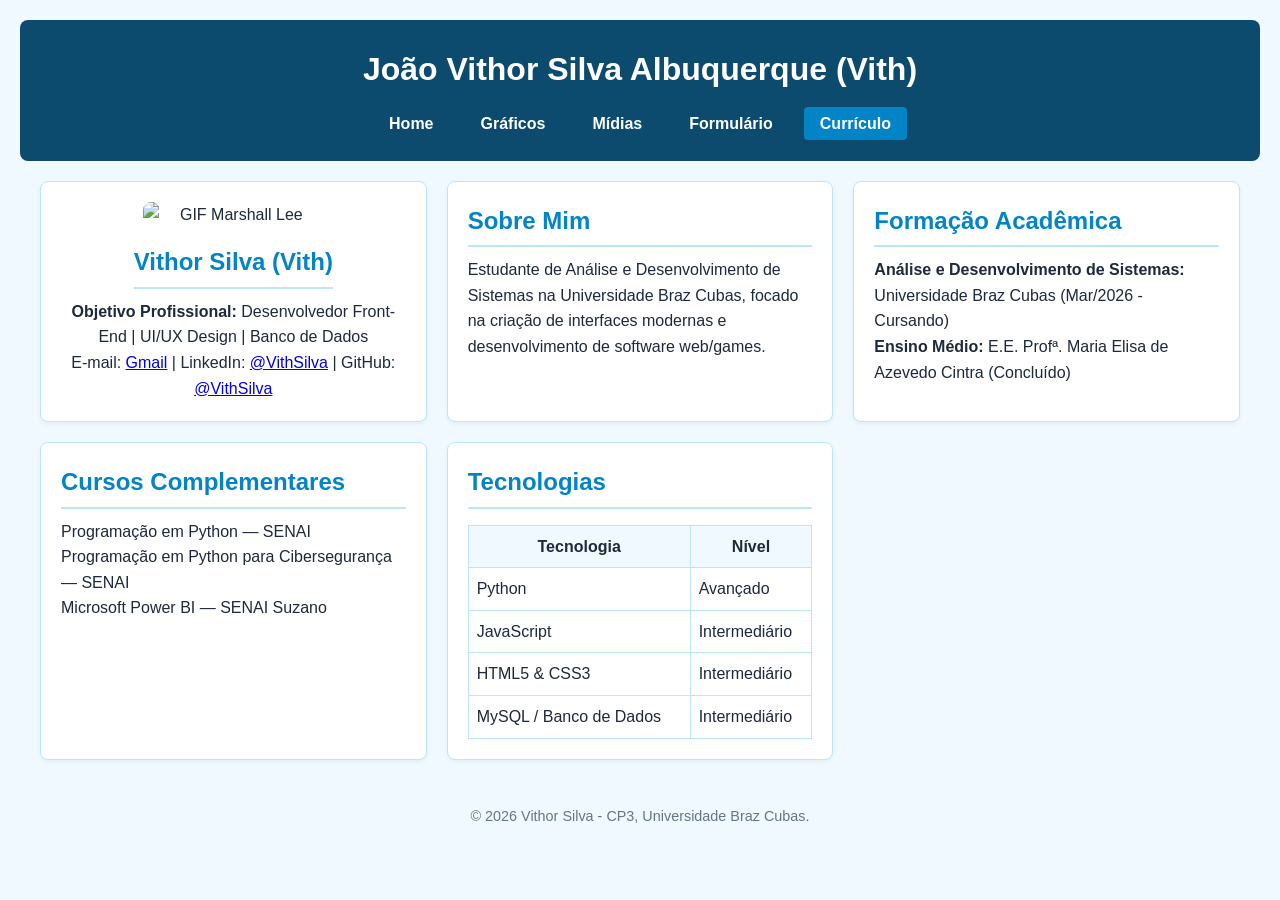
==== curriculo.html @ c140b242 "feat: Adicionado o script JS com LocalStorage para validar o formulario" ====
<!DOCTYPE html>
<html lang="pt-BR">
<head>
    <meta charset="UTF-8">
    <meta name="viewport" content="width=device-width, initial-scale=1.0">
    <title>Currículo - João Vithor</title>
    <link rel="stylesheet" href="css/style.css">
    <script src="js/scripts.js" defer></script>
</head>
<body>
    <header>
        <h1>João Vithor Silva Albuquerque (Vith)</h1>
        <nav>
            <ul>
                <li><a href="index.html">Home</a></li>
                <li><a href="graficos.html">Gráficos</a></li>
                <li><a href="multimidia.html">Mídias</a></li>
                <li><a href="formulario.html">Formulário</a></li>
                <li><a href="curriculo.html">Currículo</a></li>
            </ul>
        </nav>
    </header>

    <main>
        <section>
            <article style="display: flex; flex-direction: column; align-items: center; text-align: center;">
                <img src="https://media1.tenor.com/m/50Cm4JvXIakAAAAd/marshall-lee-fionna-cakd.gif" alt="GIF Marshall Lee" width="180" style="border-radius: 8px; margin-bottom: 1rem;">
                <h2>Vithor Silva (Vith)</h2>
                <p><strong>Objetivo Profissional:</strong> Desenvolvedor Front-End | UI/UX Design | Banco de Dados</p>
                <p>
                    E-mail: <a href="mailto:albuquerquejoaovithor5@gmail.com">Gmail</a> |
                    LinkedIn: <a href="https://www.linkedin.com/in/vith-silva/" target="_blank">@VithSilva</a> |
                    GitHub: <a href="https://github.com/VithSilva" target="_blank">@VithSilva</a>
                </p>
            </article>
        </section>

        <section>
            <article>
                <h2>Sobre Mim</h2>
                <p>Estudante de Análise e Desenvolvimento de Sistemas na Universidade Braz Cubas, focado na criação de interfaces modernas e desenvolvimento de software web/games.</p>
            </article>
        </section>

        <section>
            <article>
                <h2>Formação Acadêmica</h2>
                <ul>
                    <p><strong>Análise e Desenvolvimento de Sistemas:</strong> Universidade Braz Cubas (Mar/2026 - Cursando)</p>
                    <p><strong>Ensino Médio:</strong> E.E. Profª. Maria Elisa de Azevedo Cintra (Concluído)</p>
                </ul>
            </article>
        </section>

        <section>
            <article>
                <h2>Cursos Complementares</h2>
                <ul>
                    <p>Programação em Python — SENAI</p>
                    <p>Programação em Python para Cibersegurança — SENAI</p>
                    <p>Microsoft Power BI — SENAI Suzano</p>
                </ul>
            </article>
        </section>

        <section>
            <article>
                <h2>Tecnologias</h2>
                <table border="1" style="width: 100%; border-collapse: collapse; margin-top: 1rem; border-color: var(--border-color);">
                    <thead>
                        <tr style="background-color: var(--bg-color);">
                            <th style="padding: 8px;">Tecnologia</th>
                            <th style="padding: 8px;">Nível</th>
                        </tr>
                    </thead>
                    <tbody>
                        <tr><td style="padding: 8px;">Python</td><td style="padding: 8px;">Avançado</td></tr>
                        <tr><td style="padding: 8px;">JavaScript</td><td style="padding: 8px;">Intermediário</td></tr>
                        <tr><td style="padding: 8px;">HTML5 & CSS3</td><td style="padding: 8px;">Intermediário</td></tr>
                        <tr><td style="padding: 8px;">MySQL / Banco de Dados</td><td style="padding: 8px;">Intermediário</td></tr>
                    </tbody>
                </table>
            </article>
        </section>
    </main>

    <footer>
        <p>&copy; 2026 Vithor Silva - CP3, Universidade Braz Cubas.</p>
    </footer>
</body>
</html>
---- css/style.css ----
:root {
  --primary-color: #0284c7;
  --primary-dark: #0c4a6e;
  --accent-color: #38bdf8;
  --bg-color: #f0f9ff;
  --card-bg: #ffffff;
  --text-color: #1e293b;
  --border-color: #bae6fd;
}

* {
  box-sizing: border-box;
  margin: 0;
  padding: 0;
}

body {
  font-family: 'Segoe UI', Tahoma, Geneva, Verdana, sans-serif;
  background-color: var(--bg-color);
  color: var(--text-color);
  line-height: 1.6;
  padding: 20px;
}

header {
  background-color: var(--primary-dark);
  color: white;
  padding: 1.5rem;
  border-radius: 8px;
  margin-bottom: 20px;
  text-align: center;
}

header h1 {
  margin-bottom: 1rem;
}

nav ul {
  list-style: none;
  display: flex;
  justify-content: center;
  gap: 15px;
  flex-wrap: wrap;
}

nav a {
  color: white;
  text-decoration: none;
  font-weight: bold;
  padding: 8px 16px;
  border-radius: 4px;
  transition: background-color 0.2s;
}

nav a:hover, nav a.active {
  background-color: var(--primary-color);
}

main {
  display: grid;
  grid-template-columns: repeat(auto-fit, minmax(300px, 1fr));
  gap: 20px;
  max-width: 1200px;
  margin: 0 auto;
}

section {
  background-color: var(--card-bg);
  border: 1px solid var(--border-color);
  border-radius: 8px;
  padding: 20px;
  box-shadow: 0 2px 4px rgba(0,0,0,0.05);
}

h2 {
  color: var(--primary-color);
  margin-bottom: 10px;
  border-bottom: 2px solid var(--border-color);
  padding-bottom: 5px;
}

footer {
  text-align: center;
  margin-top: 30px;
  padding: 15px;
  color: #64748b;
  font-size: 0.9rem;
}

.feedback-box {
  padding: 12px;
  border-radius: 6px;
  margin-bottom: 15px;
  display: none;
  font-weight: bold;
}

.feedback-box.sucesso {
  background-color: #d1fae5;
  color: #065f46;
  border: 1px solid #a7f3d0;
  display: block;
}

.feedback-box.erro {
  background-color: #fee2e2;
  color: #991b1b;
  border: 1px solid #fca5a5;
  display: block;
}

.campo-erro {
  border-color: #ef4444 !important;
  background-color: #fef2f2;
}

.msg-erro-campo {
  color: #dc2626;
  font-size: 0.85rem;
  margin-top: -0.5rem;
  margin-bottom: 0.5rem;
}
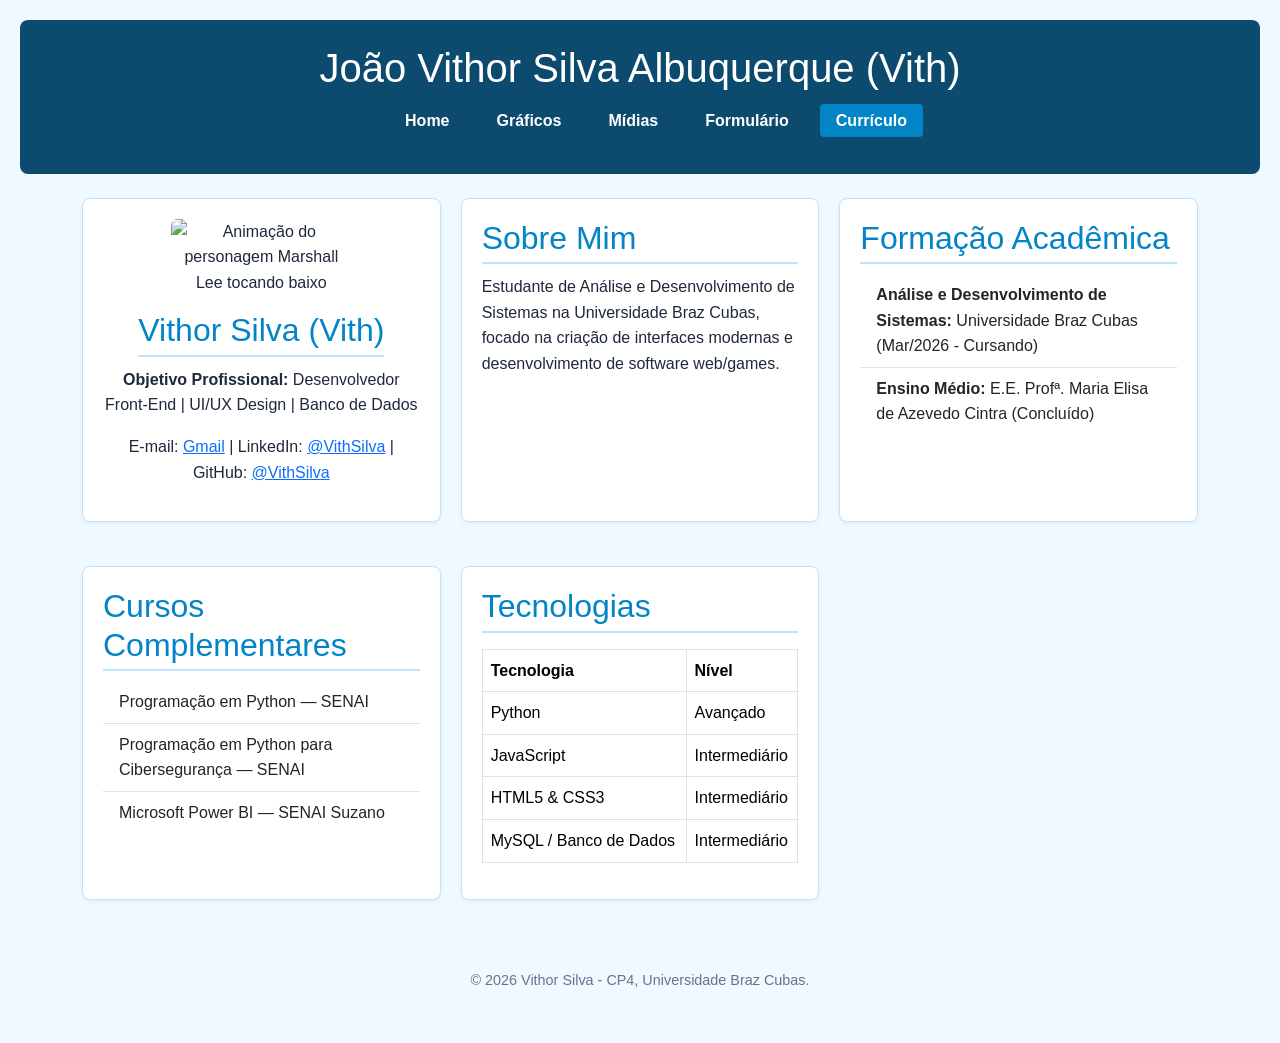
==== commit 9108a07a: "feat: Versao final da CP4 com Bootstrap e regras de Acessibilidade." ====
--- a/curriculo.html
+++ b/curriculo.html
@@ -4,13 +4,15 @@
     <meta charset="UTF-8">
     <meta name="viewport" content="width=device-width, initial-scale=1.0">
     <title>Currículo - João Vithor</title>
+    <link href="https://cdn.jsdelivr.net/npm/bootstrap@5.3.3/dist/css/bootstrap.min.css" rel="stylesheet">
     <link rel="stylesheet" href="css/style.css">
+    <script src="https://cdn.jsdelivr.net/npm/bootstrap@5.3.3/dist/js/bootstrap.bundle.min.js" defer></script>
     <script src="js/scripts.js" defer></script>
 </head>
 <body>
     <header>
         <h1>João Vithor Silva Albuquerque (Vith)</h1>
-        <nav>
+        <nav aria-label="Navegação principal">
             <ul>
                 <li><a href="index.html">Home</a></li>
                 <li><a href="graficos.html">Gráficos</a></li>
@@ -21,71 +23,73 @@
         </nav>
     </header>
 
-    <main>
-        <section>
-            <article style="display: flex; flex-direction: column; align-items: center; text-align: center;">
-                <img src="https://media1.tenor.com/m/50Cm4JvXIakAAAAd/marshall-lee-fionna-cakd.gif" alt="GIF Marshall Lee" width="180" style="border-radius: 8px; margin-bottom: 1rem;">
+    <main class="container my-4">
+        <section class="mb-4">
+            <article class="d-flex flex-column align-items-center text-center">
+                <img src="https://media1.tenor.com/m/50Cm4JvXIakAAAAd/marshall-lee-fionna-cakd.gif" alt="Animação do personagem Marshall Lee tocando baixo" width="180" class="rounded mb-3">
                 <h2>Vithor Silva (Vith)</h2>
                 <p><strong>Objetivo Profissional:</strong> Desenvolvedor Front-End | UI/UX Design | Banco de Dados</p>
                 <p>
                     E-mail: <a href="mailto:albuquerquejoaovithor5@gmail.com">Gmail</a> |
-                    LinkedIn: <a href="https://www.linkedin.com/in/vith-silva/" target="_blank">@VithSilva</a> |
-                    GitHub: <a href="https://github.com/VithSilva" target="_blank">@VithSilva</a>
+                    LinkedIn: <a href="https://www.linkedin.com/in/vith-silva/" target="_blank" rel="noopener noreferrer">@VithSilva</a> |
+                    GitHub: <a href="https://github.com/VithSilva" target="_blank" rel="noopener noreferrer">@VithSilva</a>
                 </p>
             </article>
         </section>
 
-        <section>
+        <section class="mb-4">
             <article>
                 <h2>Sobre Mim</h2>
                 <p>Estudante de Análise e Desenvolvimento de Sistemas na Universidade Braz Cubas, focado na criação de interfaces modernas e desenvolvimento de software web/games.</p>
             </article>
         </section>
 
-        <section>
+        <section class="mb-4">
             <article>
                 <h2>Formação Acadêmica</h2>
-                <ul>
-                    <p><strong>Análise e Desenvolvimento de Sistemas:</strong> Universidade Braz Cubas (Mar/2026 - Cursando)</p>
-                    <p><strong>Ensino Médio:</strong> E.E. Profª. Maria Elisa de Azevedo Cintra (Concluído)</p>
+                <ul class="list-group list-group-flush">
+                    <li class="list-group-item"><strong>Análise e Desenvolvimento de Sistemas:</strong> Universidade Braz Cubas (Mar/2026 - Cursando)</li>
+                    <li class="list-group-item"><strong>Ensino Médio:</strong> E.E. Profª. Maria Elisa de Azevedo Cintra (Concluído)</li>
                 </ul>
             </article>
         </section>
 
-        <section>
+        <section class="mb-4">
             <article>
                 <h2>Cursos Complementares</h2>
-                <ul>
-                    <p>Programação em Python — SENAI</p>
-                    <p>Programação em Python para Cibersegurança — SENAI</p>
-                    <p>Microsoft Power BI — SENAI Suzano</p>
+                <ul class="list-group list-group-flush">
+                    <li class="list-group-item">Programação em Python — SENAI</li>
+                    <li class="list-group-item">Programação em Python para Cibersegurança — SENAI</li>
+                    <li class="list-group-item">Microsoft Power BI — SENAI Suzano</li>
                 </ul>
             </article>
         </section>
 
-        <section>
+        <section class="mb-4">
             <article>
                 <h2>Tecnologias</h2>
-                <table border="1" style="width: 100%; border-collapse: collapse; margin-top: 1rem; border-color: var(--border-color);">
-                    <thead>
-                        <tr style="background-color: var(--bg-color);">
-                            <th style="padding: 8px;">Tecnologia</th>
-                            <th style="padding: 8px;">Nível</th>
-                        </tr>
-                    </thead>
-                    <tbody>
-                        <tr><td style="padding: 8px;">Python</td><td style="padding: 8px;">Avançado</td></tr>
-                        <tr><td style="padding: 8px;">JavaScript</td><td style="padding: 8px;">Intermediário</td></tr>
-                        <tr><td style="padding: 8px;">HTML5 & CSS3</td><td style="padding: 8px;">Intermediário</td></tr>
-                        <tr><td style="padding: 8px;">MySQL / Banco de Dados</td><td style="padding: 8px;">Intermediário</td></tr>
-                    </tbody>
-                </table>
+                <div class="table-responsive mt-3">
+                    <table class="table table-bordered align-middle">
+                        <thead>
+                            <tr>
+                                <th>Tecnologia</th>
+                                <th>Nível</th>
+                            </tr>
+                        </thead>
+                        <tbody>
+                            <tr><td>Python</td><td>Avançado</td></tr>
+                            <tr><td>JavaScript</td><td>Intermediário</td></tr>
+                            <tr><td>HTML5 &amp; CSS3</td><td>Intermediário</td></tr>
+                            <tr><td>MySQL / Banco de Dados</td><td>Intermediário</td></tr>
+                        </tbody>
+                    </table>
+                </div>
             </article>
         </section>
     </main>
 
     <footer>
-        <p>&copy; 2026 Vithor Silva - CP3, Universidade Braz Cubas.</p>
+        <p>&copy; 2026 Vithor Silva - CP4, Universidade Braz Cubas.</p>
     </footer>
 </body>
-</html>+</html>
